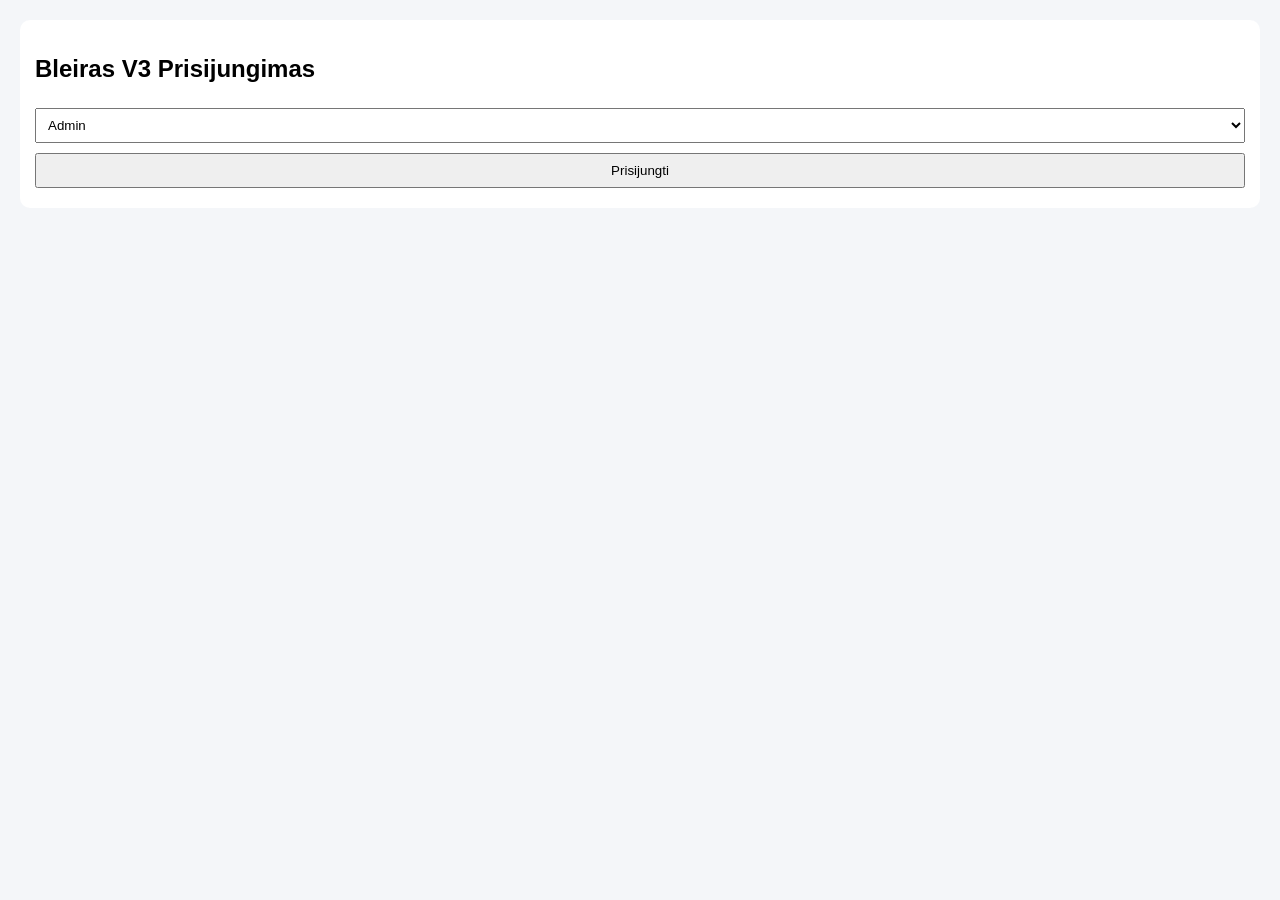
==== index.html @ ab9393e7 "Rename Bleiras_V3.html to index.html" ====
<!DOCTYPE html>
<html lang="lt">
<head>
<meta charset="UTF-8">
<meta name="viewport" content="width=device-width, initial-scale=1.0">
<title>Bleiras V3</title>
<style>
body{font-family:Arial;margin:20px;background:#f4f6f9}
.card{background:white;padding:15px;border-radius:10px;margin-bottom:15px}
input,select,textarea,button{width:100%;padding:8px;margin:5px 0}
table{width:100%;border-collapse:collapse}
th,td{border:1px solid #ddd;padding:8px}
th{background:#1976d2;color:white}
.stats{display:flex;gap:10px;flex-wrap:wrap}
.stat{background:#e3f2fd;padding:10px;border-radius:8px;min-width:120px}
</style>
</head>
<body>

<div class="card" id="loginBox">
<h2>Bleiras V3 Prisijungimas</h2>
<select id="role">
<option>Admin</option>
<option>Vadybininkas</option>
<option>Mechanikas</option>
</select>
<button onclick="login()">Prisijungti</button>
</div>

<div id="app" style="display:none">
<div class="card">
<h2>Bleiras Logistics V3</h2>
<div>Rolė: <span id="currentRole"></span></div>
</div>

<div class="card">
<h3>Naujas užsakymas</h3>
<input id="vardas" placeholder="Klientas">
<input id="auto" placeholder="Automobilis">
<textarea id="problema" placeholder="Problema"></textarea>
<button onclick="addOrder()">Sukurti</button>
</div>

<div class="card">
<input id="search" placeholder="Paieška..." oninput="render()">
<div class="stats">
<div class="stat">Viso: <span id="s1">0</span></div>
<div class="stat">Nauji: <span id="s2">0</span></div>
<div class="stat">Baigti: <span id="s3">0</span></div>
</div>
</div>

<div class="card">
<table>
<thead><tr><th>Nr</th><th>Klientas</th><th>Auto</th><th>Statusas</th><th>Mechanikas</th><th>Pastabos</th><th>AI</th></tr></thead>
<tbody id="tbl"></tbody>
</table>
</div>
</div>

<script>
let orders=JSON.parse(localStorage.getItem("bleiras_v3")||"[]");

function login(){
 document.getElementById('currentRole').innerText=document.getElementById('role').value;
 document.getElementById('loginBox').style.display='none';
 document.getElementById('app').style.display='block';
 render();
}

function save(){
 localStorage.setItem("bleiras_v3",JSON.stringify(orders));
}

function addOrder(){
 orders.push({
  id:"BL-"+Math.floor(Math.random()*99999),
  klientas:vardas.value,
  auto:auto.value,
  problema:problema.value,
  statusas:"Naujas",
  mechanikas:"Jonas",
  pastabos:""
 });
 save(); render();
}

function aiText(p){
 p=p.toLowerCase();
 if(p.includes("žib")) return "Patikrinti lemputę, saugiklį ir instaliaciją.";
 if(p.includes("stik")) return "Įvertinti stiklo keitimo poreikį.";
 return "Reikalinga diagnostika.";
}

function render(){
 let q=(document.getElementById('search')?.value||'').toLowerCase();
 let rows="";
 let filtered=orders.filter(o=>JSON.stringify(o).toLowerCase().includes(q));

 filtered.forEach((o,i)=>{
 rows+=`<tr>
 <td>${o.id}</td>
 <td>${o.klientas}</td>
 <td>${o.auto}</td>
 <td>
 <select onchange="orders[${i}].statusas=this.value;save();render();">
 <option ${o.statusas=='Naujas'?'selected':''}>Naujas</option>
 <option ${o.statusas=='Diagnostika'?'selected':''}>Diagnostika</option>
 <option ${o.statusas=='Remontuojama'?'selected':''}>Remontuojama</option>
 <option ${o.statusas=='Baigta'?'selected':''}>Baigta</option>
 </select>
 </td>
 <td>
 <select onchange="orders[${i}].mechanikas=this.value;save();">
 <option>Jonas</option><option>Petras</option><option>Marius</option>
 </select>
 </td>
 <td><input value="${o.pastabos}" onchange="orders[${i}].pastabos=this.value;save();"></td>
 <td><button onclick="alert('${aiText(o.problema)}')">🤖 AI</button></td>
 </tr>`;
 });
 document.getElementById('tbl').innerHTML=rows;
 document.getElementById('s1').innerText=orders.length;
 document.getElementById('s2').innerText=orders.filter(x=>x.statusas=='Naujas').length;
 document.getElementById('s3').innerText=orders.filter(x=>x.statusas=='Baigta').length;
}
</script>
</body>
</html>
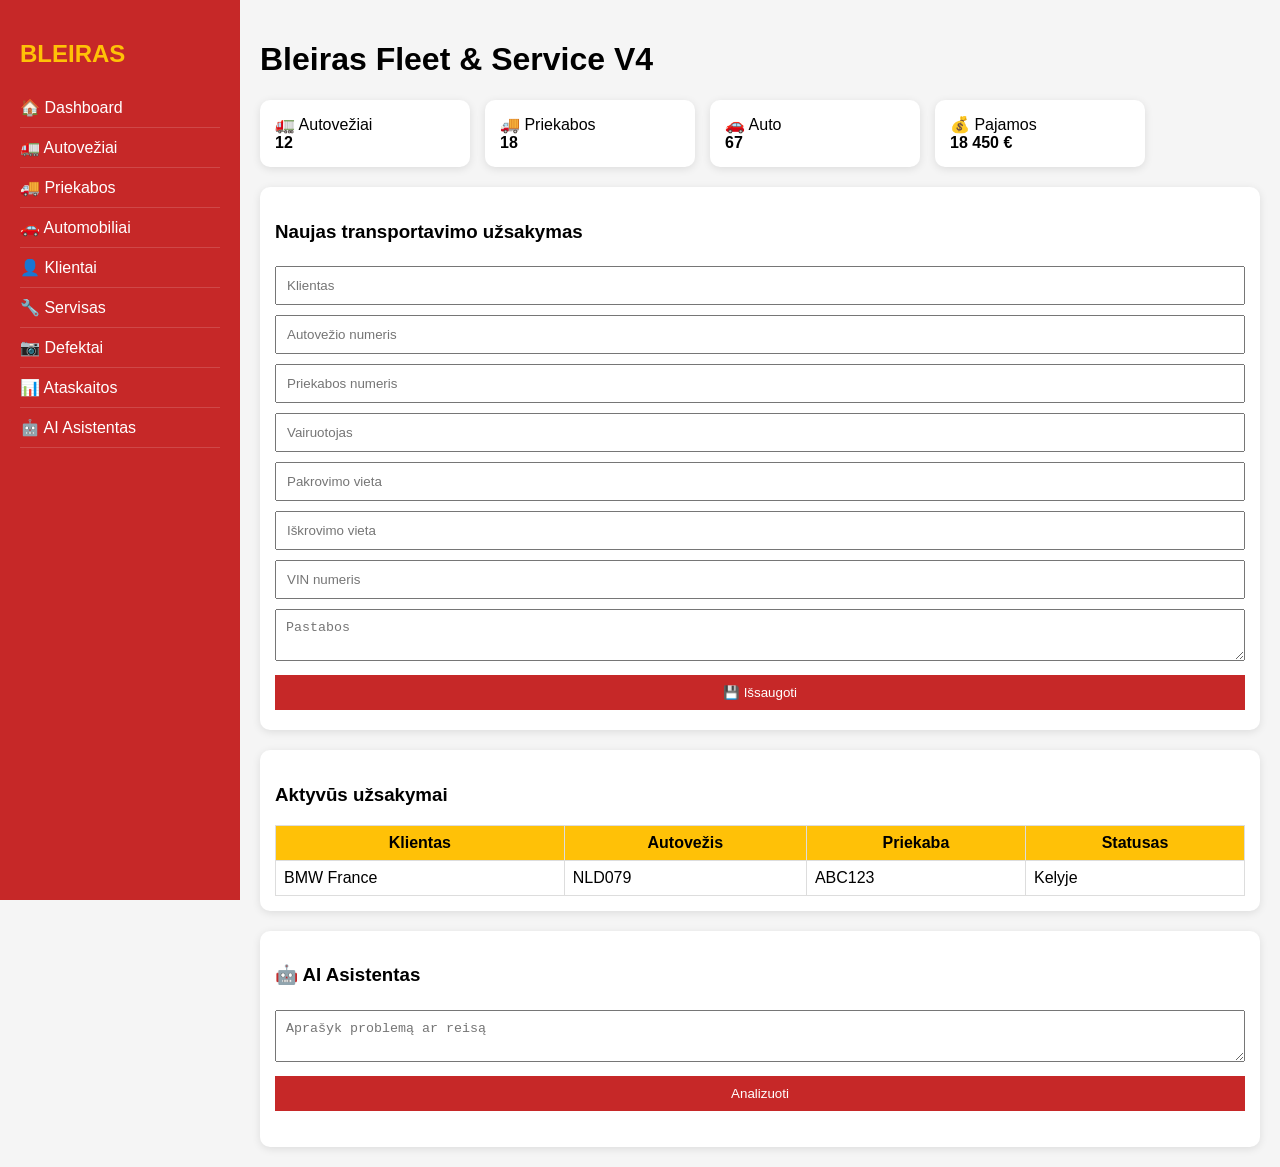
==== commit f3fdad54: "index.html" ====
--- a/index.html
+++ b/index.html
@@ -3,126 +3,94 @@
 <head>
 <meta charset="UTF-8">
 <meta name="viewport" content="width=device-width, initial-scale=1.0">
-<title>Bleiras V3</title>
+<title>Bleiras Fleet & Service V4</title>
 <style>
-body{font-family:Arial;margin:20px;background:#f4f6f9}
-.card{background:white;padding:15px;border-radius:10px;margin-bottom:15px}
-input,select,textarea,button{width:100%;padding:8px;margin:5px 0}
+body{margin:0;font-family:Arial,sans-serif;background:#f5f5f5}
+.sidebar{position:fixed;left:0;top:0;width:240px;height:100%;background:#c62828;color:#fff;padding:20px;box-sizing:border-box}
+.sidebar h2{color:#ffc107}
+.sidebar div{padding:10px 0;border-bottom:1px solid rgba(255,255,255,.15)}
+.main{margin-left:240px;padding:20px}
+.cards{display:flex;flex-wrap:wrap;gap:15px}
+.card{background:#fff;padding:15px;border-radius:10px;min-width:180px;box-shadow:0 2px 8px rgba(0,0,0,.1)}
+.section{background:#fff;padding:15px;border-radius:10px;margin-top:20px;box-shadow:0 2px 8px rgba(0,0,0,.1)}
+input,textarea,button{width:100%;padding:10px;margin:5px 0;box-sizing:border-box}
+button{background:#c62828;color:white;border:none}
 table{width:100%;border-collapse:collapse}
 th,td{border:1px solid #ddd;padding:8px}
-th{background:#1976d2;color:white}
-.stats{display:flex;gap:10px;flex-wrap:wrap}
-.stat{background:#e3f2fd;padding:10px;border-radius:8px;min-width:120px}
+th{background:#ffc107}
 </style>
 </head>
 <body>
-
-<div class="card" id="loginBox">
-<h2>Bleiras V3 Prisijungimas</h2>
-<select id="role">
-<option>Admin</option>
-<option>Vadybininkas</option>
-<option>Mechanikas</option>
-</select>
-<button onclick="login()">Prisijungti</button>
+<div class="sidebar">
+<h2>BLEIRAS</h2>
+<div>🏠 Dashboard</div>
+<div>🚛 Autovežiai</div>
+<div>🚚 Priekabos</div>
+<div>🚗 Automobiliai</div>
+<div>👤 Klientai</div>
+<div>🔧 Servisas</div>
+<div>📷 Defektai</div>
+<div>📊 Ataskaitos</div>
+<div>🤖 AI Asistentas</div>
 </div>
 
-<div id="app" style="display:none">
-<div class="card">
-<h2>Bleiras Logistics V3</h2>
-<div>Rolė: <span id="currentRole"></span></div>
+<div class="main">
+<h1>Bleiras Fleet & Service V4</h1>
+
+<div class="cards">
+<div class="card">🚛 Autovežiai<br><b>12</b></div>
+<div class="card">🚚 Priekabos<br><b>18</b></div>
+<div class="card">🚗 Auto<br><b>67</b></div>
+<div class="card">💰 Pajamos<br><b>18 450 €</b></div>
 </div>
 
-<div class="card">
-<h3>Naujas užsakymas</h3>
-<input id="vardas" placeholder="Klientas">
-<input id="auto" placeholder="Automobilis">
-<textarea id="problema" placeholder="Problema"></textarea>
-<button onclick="addOrder()">Sukurti</button>
+<div class="section">
+<h3>Naujas transportavimo užsakymas</h3>
+<input placeholder="Klientas">
+<input placeholder="Autovežio numeris">
+<input placeholder="Priekabos numeris">
+<input placeholder="Vairuotojas">
+<input placeholder="Pakrovimo vieta">
+<input placeholder="Iškrovimo vieta">
+<input placeholder="VIN numeris">
+<textarea placeholder="Pastabos"></textarea>
+<button>💾 Išsaugoti</button>
 </div>
 
-<div class="card">
-<input id="search" placeholder="Paieška..." oninput="render()">
-<div class="stats">
-<div class="stat">Viso: <span id="s1">0</span></div>
-<div class="stat">Nauji: <span id="s2">0</span></div>
-<div class="stat">Baigti: <span id="s3">0</span></div>
-</div>
+<div class="section">
+<h3>Aktyvūs užsakymai</h3>
+<table>
+<tr>
+<th>Klientas</th>
+<th>Autovežis</th>
+<th>Priekaba</th>
+<th>Statusas</th>
+</tr>
+<tr>
+<td>BMW France</td>
+<td>NLD079</td>
+<td>ABC123</td>
+<td>Kelyje</td>
+</tr>
+</table>
 </div>
 
-<div class="card">
-<table>
-<thead><tr><th>Nr</th><th>Klientas</th><th>Auto</th><th>Statusas</th><th>Mechanikas</th><th>Pastabos</th><th>AI</th></tr></thead>
-<tbody id="tbl"></tbody>
-</table>
+<div class="section">
+<h3>🤖 AI Asistentas</h3>
+<textarea id="q" placeholder="Aprašyk problemą ar reisą"></textarea>
+<button onclick="ai()">Analizuoti</button>
+<p id="a"></p>
 </div>
 </div>
 
 <script>
-let orders=JSON.parse(localStorage.getItem("bleiras_v3")||"[]");
-
-function login(){
- document.getElementById('currentRole').innerText=document.getElementById('role').value;
- document.getElementById('loginBox').style.display='none';
- document.getElementById('app').style.display='block';
- render();
-}
-
-function save(){
- localStorage.setItem("bleiras_v3",JSON.stringify(orders));
-}
-
-function addOrder(){
- orders.push({
-  id:"BL-"+Math.floor(Math.random()*99999),
-  klientas:vardas.value,
-  auto:auto.value,
-  problema:problema.value,
-  statusas:"Naujas",
-  mechanikas:"Jonas",
-  pastabos:""
- });
- save(); render();
-}
-
-function aiText(p){
- p=p.toLowerCase();
- if(p.includes("žib")) return "Patikrinti lemputę, saugiklį ir instaliaciją.";
- if(p.includes("stik")) return "Įvertinti stiklo keitimo poreikį.";
- return "Reikalinga diagnostika.";
-}
-
-function render(){
- let q=(document.getElementById('search')?.value||'').toLowerCase();
- let rows="";
- let filtered=orders.filter(o=>JSON.stringify(o).toLowerCase().includes(q));
-
- filtered.forEach((o,i)=>{
- rows+=`<tr>
- <td>${o.id}</td>
- <td>${o.klientas}</td>
- <td>${o.auto}</td>
- <td>
- <select onchange="orders[${i}].statusas=this.value;save();render();">
- <option ${o.statusas=='Naujas'?'selected':''}>Naujas</option>
- <option ${o.statusas=='Diagnostika'?'selected':''}>Diagnostika</option>
- <option ${o.statusas=='Remontuojama'?'selected':''}>Remontuojama</option>
- <option ${o.statusas=='Baigta'?'selected':''}>Baigta</option>
- </select>
- </td>
- <td>
- <select onchange="orders[${i}].mechanikas=this.value;save();">
- <option>Jonas</option><option>Petras</option><option>Marius</option>
- </select>
- </td>
- <td><input value="${o.pastabos}" onchange="orders[${i}].pastabos=this.value;save();"></td>
- <td><button onclick="alert('${aiText(o.problema)}')">🤖 AI</button></td>
- </tr>`;
- });
- document.getElementById('tbl').innerHTML=rows;
- document.getElementById('s1').innerText=orders.length;
- document.getElementById('s2').innerText=orders.filter(x=>x.statusas=='Naujas').length;
- document.getElementById('s3').innerText=orders.filter(x=>x.statusas=='Baigta').length;
+function ai(){
+let q=document.getElementById('q').value.toLowerCase();
+let r="Reikalinga papildoma analizė.";
+if(q.includes('adblue')) r="Patikrinti NOx sensorių, AdBlue siurblį ir laidyną.";
+if(q.includes('žib')) r="Patikrinti lemputę, saugiklį ir instaliaciją.";
+if(q.includes('reisas')) r="Įvertinti maršrutą, kuro sąnaudas ir vairavimo laiką.";
+document.getElementById('a').innerText=r;
 }
 </script>
 </body>
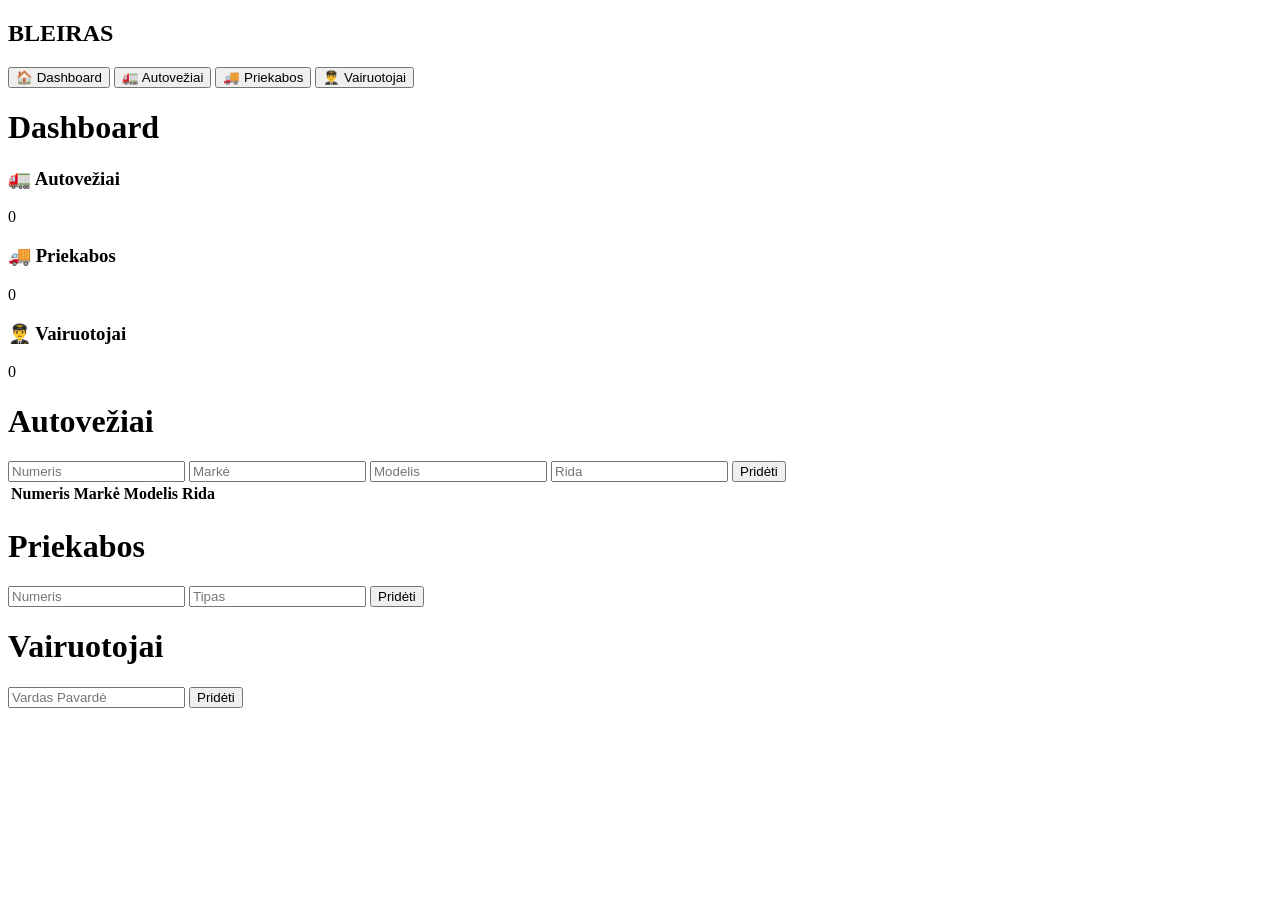
==== commit 9a52c4c2: "index.html" ====
--- a/index.html
+++ b/index.html
@@ -3,95 +3,101 @@
 <head>
 <meta charset="UTF-8">
 <meta name="viewport" content="width=device-width, initial-scale=1.0">
-<title>Bleiras Fleet & Service V4</title>
-<style>
-body{margin:0;font-family:Arial,sans-serif;background:#f5f5f5}
-.sidebar{position:fixed;left:0;top:0;width:240px;height:100%;background:#c62828;color:#fff;padding:20px;box-sizing:border-box}
-.sidebar h2{color:#ffc107}
-.sidebar div{padding:10px 0;border-bottom:1px solid rgba(255,255,255,.15)}
-.main{margin-left:240px;padding:20px}
-.cards{display:flex;flex-wrap:wrap;gap:15px}
-.card{background:#fff;padding:15px;border-radius:10px;min-width:180px;box-shadow:0 2px 8px rgba(0,0,0,.1)}
-.section{background:#fff;padding:15px;border-radius:10px;margin-top:20px;box-shadow:0 2px 8px rgba(0,0,0,.1)}
-input,textarea,button{width:100%;padding:10px;margin:5px 0;box-sizing:border-box}
-button{background:#c62828;color:white;border:none}
-table{width:100%;border-collapse:collapse}
-th,td{border:1px solid #ddd;padding:8px}
-th{background:#ffc107}
-</style>
+<title>Bleiras Logistics System</title>
+<link rel="stylesheet" href="style.css">
 </head>
 <body>
+
 <div class="sidebar">
-<h2>BLEIRAS</h2>
-<div>🏠 Dashboard</div>
-<div>🚛 Autovežiai</div>
-<div>🚚 Priekabos</div>
-<div>🚗 Automobiliai</div>
-<div>👤 Klientai</div>
-<div>🔧 Servisas</div>
-<div>📷 Defektai</div>
-<div>📊 Ataskaitos</div>
-<div>🤖 AI Asistentas</div>
+    <h2>BLEIRAS</h2>
+
+    <button onclick="showSection('dashboard')">🏠 Dashboard</button>
+    <button onclick="showSection('trucks')">🚛 Autovežiai</button>
+    <button onclick="showSection('trailers')">🚚 Priekabos</button>
+    <button onclick="showSection('drivers')">👨‍✈️ Vairuotojai</button>
 </div>
 
 <div class="main">
-<h1>Bleiras Fleet & Service V4</h1>
 
-<div class="cards">
-<div class="card">🚛 Autovežiai<br><b>12</b></div>
-<div class="card">🚚 Priekabos<br><b>18</b></div>
-<div class="card">🚗 Auto<br><b>67</b></div>
-<div class="card">💰 Pajamos<br><b>18 450 €</b></div>
+    <div id="dashboard" class="section">
+        <h1>Dashboard</h1>
+
+        <div class="cards">
+            <div class="card">
+                <h3>🚛 Autovežiai</h3>
+                <span id="truckCount">0</span>
+            </div>
+
+            <div class="card">
+                <h3>🚚 Priekabos</h3>
+                <span id="trailerCount">0</span>
+            </div>
+
+            <div class="card">
+                <h3>👨‍✈️ Vairuotojai</h3>
+                <span id="driverCount">0</span>
+            </div>
+        </div>
+    </div>
+
+    <div id="trucks" class="section hidden">
+
+        <h1>Autovežiai</h1>
+
+        <input id="truckNumber" placeholder="Numeris">
+        <input id="truckBrand" placeholder="Markė">
+        <input id="truckModel" placeholder="Modelis">
+        <input id="truckMileage" placeholder="Rida">
+
+        <button onclick="addTruck()">Pridėti</button>
+
+        <table>
+            <thead>
+                <tr>
+                    <th>Numeris</th>
+                    <th>Markė</th>
+                    <th>Modelis</th>
+                    <th>Rida</th>
+                </tr>
+            </thead>
+
+            <tbody id="truckTable"></tbody>
+        </table>
+
+    </div>
+
+    <div id="trailers" class="section hidden">
+
+        <h1>Priekabos</h1>
+
+        <input id="trailerNumber" placeholder="Numeris">
+        <input id="trailerType" placeholder="Tipas">
+
+        <button onclick="addTrailer()">Pridėti</button>
+
+        <table>
+            <tbody id="trailerTable"></tbody>
+        </table>
+
+    </div>
+
+    <div id="drivers" class="section hidden">
+
+        <h1>Vairuotojai</h1>
+
+        <input id="driverName" placeholder="Vardas Pavardė">
+
+        <button onclick="addDriver()">Pridėti</button>
+
+        <table>
+            <tbody id="driverTable"></tbody>
+        </table>
+
+    </div>
+
 </div>
 
-<div class="section">
-<h3>Naujas transportavimo užsakymas</h3>
-<input placeholder="Klientas">
-<input placeholder="Autovežio numeris">
-<input placeholder="Priekabos numeris">
-<input placeholder="Vairuotojas">
-<input placeholder="Pakrovimo vieta">
-<input placeholder="Iškrovimo vieta">
-<input placeholder="VIN numeris">
-<textarea placeholder="Pastabos"></textarea>
-<button>💾 Išsaugoti</button>
-</div>
+<script src="app.js"></script>
 
-<div class="section">
-<h3>Aktyvūs užsakymai</h3>
-<table>
-<tr>
-<th>Klientas</th>
-<th>Autovežis</th>
-<th>Priekaba</th>
-<th>Statusas</th>
-</tr>
-<tr>
-<td>BMW France</td>
-<td>NLD079</td>
-<td>ABC123</td>
-<td>Kelyje</td>
-</tr>
-</table>
-</div>
-
-<div class="section">
-<h3>🤖 AI Asistentas</h3>
-<textarea id="q" placeholder="Aprašyk problemą ar reisą"></textarea>
-<button onclick="ai()">Analizuoti</button>
-<p id="a"></p>
-</div>
-</div>
-
-<script>
-function ai(){
-let q=document.getElementById('q').value.toLowerCase();
-let r="Reikalinga papildoma analizė.";
-if(q.includes('adblue')) r="Patikrinti NOx sensorių, AdBlue siurblį ir laidyną.";
-if(q.includes('žib')) r="Patikrinti lemputę, saugiklį ir instaliaciją.";
-if(q.includes('reisas')) r="Įvertinti maršrutą, kuro sąnaudas ir vairavimo laiką.";
-document.getElementById('a').innerText=r;
-}
-</script>
 </body>
 </html>
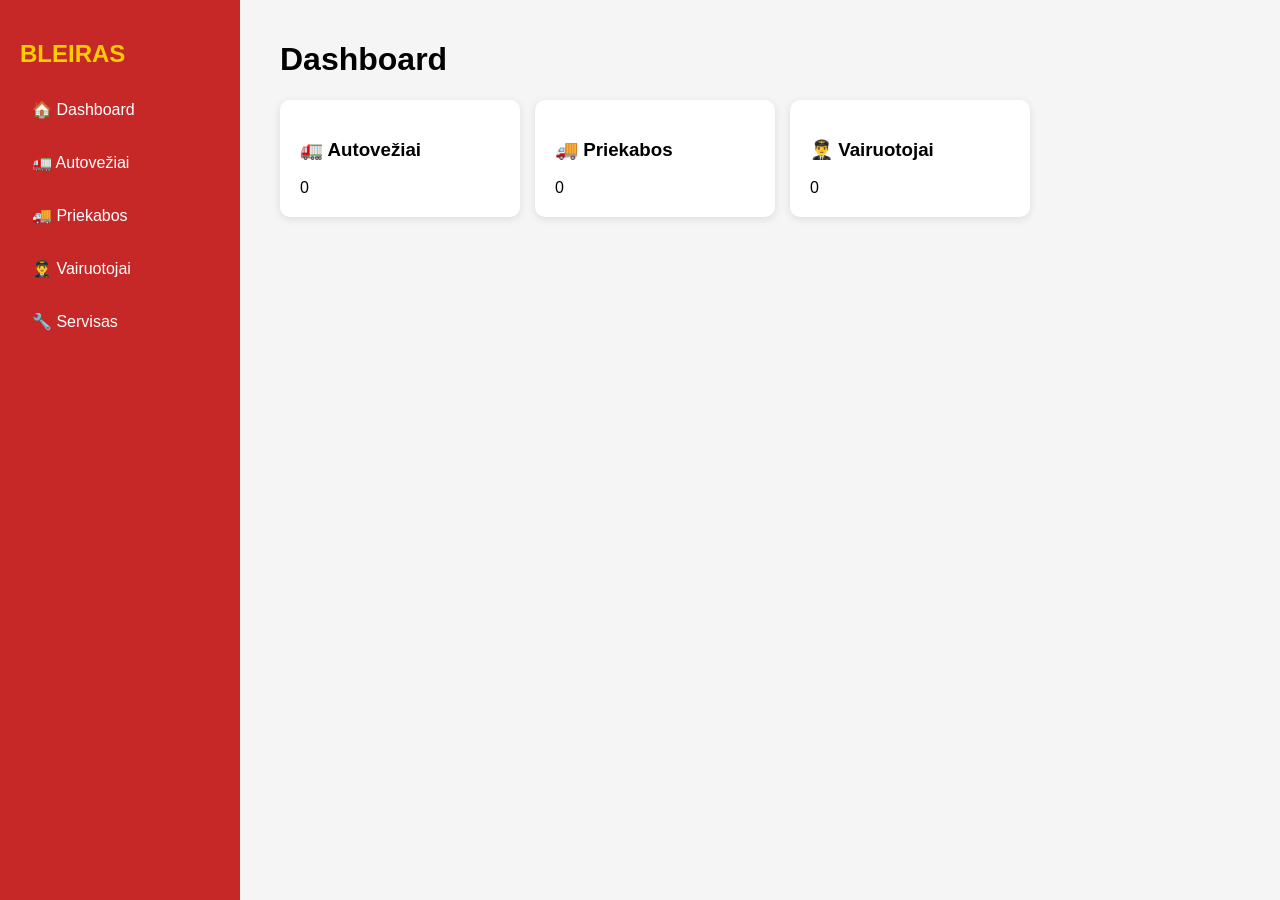
==== commit ab8d2173: "index.html" ====
--- a/index.html
+++ b/index.html
@@ -15,6 +15,7 @@
     <button onclick="showSection('trucks')">🚛 Autovežiai</button>
     <button onclick="showSection('trailers')">🚚 Priekabos</button>
     <button onclick="showSection('drivers')">👨‍✈️ Vairuotojai</button>
+   <button onclick="showSection('service')">🔧 Servisas</button> 
 </div>
 
 <div class="main">
@@ -98,6 +99,42 @@
 </div>
 
 <script src="app.js"></script>
+<div id="service" class="section hidden">
 
+<h1>Serviso užsakymai</h1>
+
+<input id="serviceTruck" placeholder="Autovežio numeris">
+
+<input id="serviceIssue" placeholder="Gedimas">
+
+<select id="servicePriority">
+<option>Žemas</option>
+<option>Vidutinis</option>
+<option>Aukštas</option>
+<option>Kritinis</option>
+</select>
+
+<input id="serviceMechanic" placeholder="Mechanikas">
+
+<button onclick="addService()">
+Registruoti gedimą
+</button>
+
+<table>
+<thead>
+<tr>
+<th>Autovežis</th>
+<th>Gedimas</th>
+<th>Prioritetas</th>
+<th>Mechanikas</th>
+</tr>
+</thead>
+
+<tbody id="serviceTable">
+</tbody>
+
+</table>
+
+</div>
 </body>
 </html>
--- a/style.css
+++ b/style.css
@@ -0,0 +1,81 @@
+body{
+margin:0;
+font-family:Arial;
+background:#f5f5f5;
+}
+
+.sidebar{
+position:fixed;
+left:0;
+top:0;
+width:240px;
+height:100%;
+background:#c62828;
+padding:20px;
+box-sizing:border-box;
+}
+
+.sidebar h2{
+color:#ffcc00;
+}
+
+.sidebar button{
+width:100%;
+padding:12px;
+margin-bottom:10px;
+border:none;
+background:none;
+color:white;
+text-align:left;
+cursor:pointer;
+font-size:16px;
+}
+
+.main{
+margin-left:260px;
+padding:20px;
+}
+
+.cards{
+display:flex;
+gap:15px;
+flex-wrap:wrap;
+}
+
+.card{
+background:white;
+padding:20px;
+border-radius:10px;
+min-width:200px;
+box-shadow:0 2px 8px rgba(0,0,0,0.1);
+}
+
+.section{
+display:block;
+}
+
+.hidden{
+display:none;
+}
+
+input{
+width:100%;
+padding:10px;
+margin-bottom:10px;
+}
+
+button{
+padding:10px;
+}
+
+table{
+width:100%;
+background:white;
+margin-top:20px;
+border-collapse:collapse;
+}
+
+th,td{
+border:1px solid #ddd;
+padding:10px;
+}
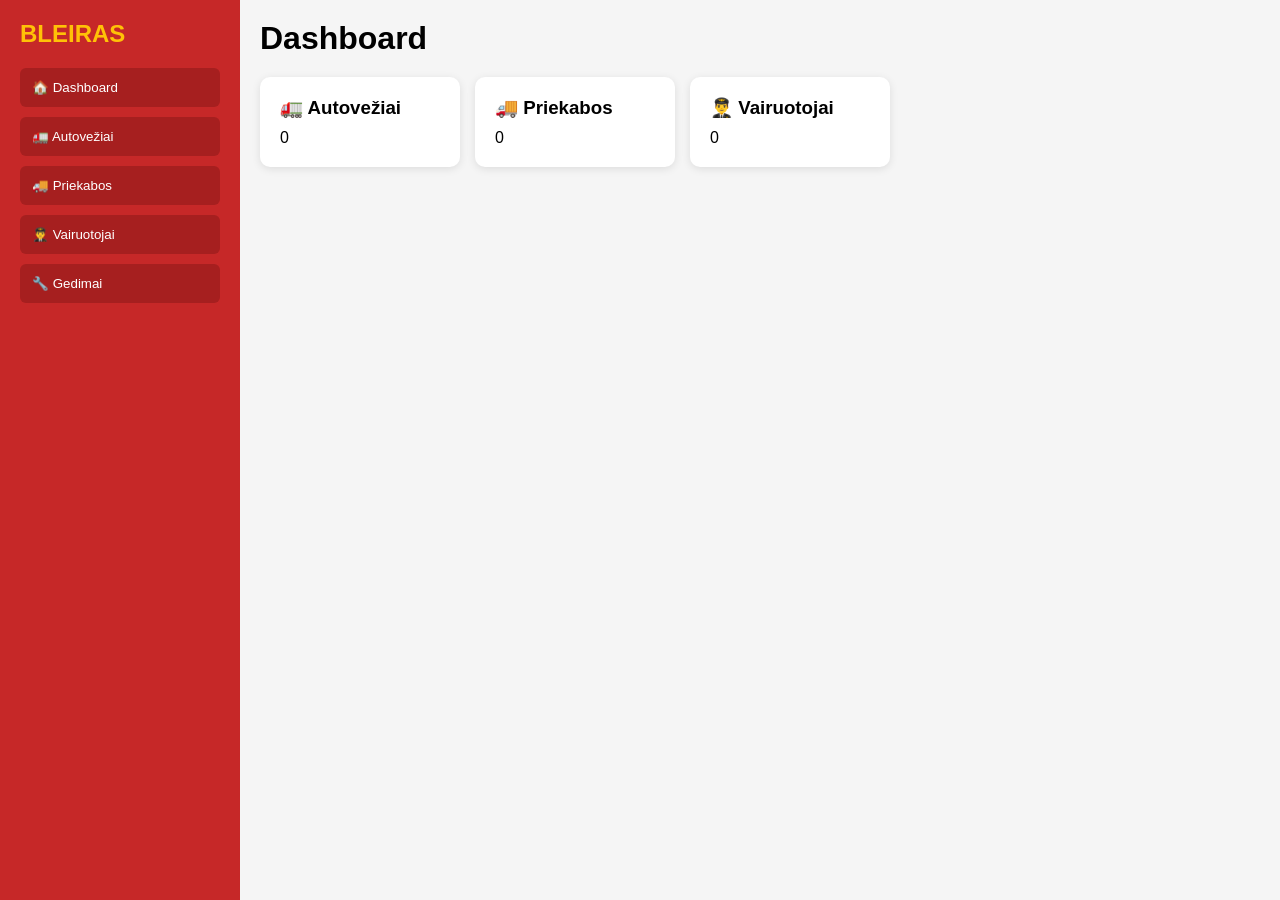
==== commit 218670ac: "index.html" ====
--- a/index.html
+++ b/index.html
@@ -1,140 +1,209 @@
 <!DOCTYPE html>
 <html lang="lt">
+
 <head>
 <meta charset="UTF-8">
 <meta name="viewport" content="width=device-width, initial-scale=1.0">
-<title>Bleiras Logistics System</title>
+<title>Bleiras Fleet Management V6</title>
+
 <link rel="stylesheet" href="style.css">
 </head>
+
 <body>
 
 <div class="sidebar">
-    <h2>BLEIRAS</h2>
-
-    <button onclick="showSection('dashboard')">🏠 Dashboard</button>
-    <button onclick="showSection('trucks')">🚛 Autovežiai</button>
-    <button onclick="showSection('trailers')">🚚 Priekabos</button>
-    <button onclick="showSection('drivers')">👨‍✈️ Vairuotojai</button>
-   <button onclick="showSection('service')">🔧 Servisas</button> 
+
+<h2>BLEIRAS</h2>
+
+<button onclick="showSection('dashboard')">
+🏠 Dashboard
+</button>
+
+<button onclick="showSection('trucks')">
+🚛 Autovežiai
+</button>
+
+<button onclick="showSection('trailers')">
+🚚 Priekabos
+</button>
+
+<button onclick="showSection('drivers')">
+👨‍✈️ Vairuotojai
+</button>
+
+<button onclick="showSection('defects')">
+🔧 Gedimai
+</button>
+
 </div>
 
 <div class="main">
 
-    <div id="dashboard" class="section">
-        <h1>Dashboard</h1>
-
-        <div class="cards">
-            <div class="card">
-                <h3>🚛 Autovežiai</h3>
-                <span id="truckCount">0</span>
-            </div>
-
-            <div class="card">
-                <h3>🚚 Priekabos</h3>
-                <span id="trailerCount">0</span>
-            </div>
-
-            <div class="card">
-                <h3>👨‍✈️ Vairuotojai</h3>
-                <span id="driverCount">0</span>
-            </div>
-        </div>
-    </div>
-
-    <div id="trucks" class="section hidden">
-
-        <h1>Autovežiai</h1>
-
-        <input id="truckNumber" placeholder="Numeris">
-        <input id="truckBrand" placeholder="Markė">
-        <input id="truckModel" placeholder="Modelis">
-        <input id="truckMileage" placeholder="Rida">
-
-        <button onclick="addTruck()">Pridėti</button>
-
-        <table>
-            <thead>
-                <tr>
-                    <th>Numeris</th>
-                    <th>Markė</th>
-                    <th>Modelis</th>
-                    <th>Rida</th>
-                </tr>
-            </thead>
-
-            <tbody id="truckTable"></tbody>
-        </table>
-
-    </div>
-
-    <div id="trailers" class="section hidden">
-
-        <h1>Priekabos</h1>
-
-        <input id="trailerNumber" placeholder="Numeris">
-        <input id="trailerType" placeholder="Tipas">
-
-        <button onclick="addTrailer()">Pridėti</button>
-
-        <table>
-            <tbody id="trailerTable"></tbody>
-        </table>
-
-    </div>
-
-    <div id="drivers" class="section hidden">
-
-        <h1>Vairuotojai</h1>
-
-        <input id="driverName" placeholder="Vardas Pavardė">
-
-        <button onclick="addDriver()">Pridėti</button>
-
-        <table>
-            <tbody id="driverTable"></tbody>
-        </table>
-
-    </div>
-
-</div>
-
-<script src="app.js"></script>
-<div id="service" class="section hidden">
-
-<h1>Serviso užsakymai</h1>
-
-<input id="serviceTruck" placeholder="Autovežio numeris">
-
-<input id="serviceIssue" placeholder="Gedimas">
-
-<select id="servicePriority">
-<option>Žemas</option>
-<option>Vidutinis</option>
-<option>Aukštas</option>
-<option>Kritinis</option>
-</select>
-
-<input id="serviceMechanic" placeholder="Mechanikas">
-
-<button onclick="addService()">
+<!-- Dashboard -->
+
+<div id="dashboard" class="section">
+
+<h1>Dashboard</h1>
+
+<div class="cards">
+
+<div class="card">
+<h3>🚛 Autovežiai</h3>
+<span id="truckCount">0</span>
+</div>
+
+<div class="card">
+<h3>🚚 Priekabos</h3>
+<span id="trailerCount">0</span>
+</div>
+
+<div class="card">
+<h3>👨‍✈️ Vairuotojai</h3>
+<span id="driverCount">0</span>
+</div>
+
+</div>
+
+</div>
+
+<!-- AUTOVEŽIAI -->
+
+<div id="trucks" class="section hidden">
+
+<h1>Autovežiai</h1>
+
+<input id="truckNumber" placeholder="Numeris">
+
+<input id="truckBrand" placeholder="Markė">
+
+<input id="truckModel" placeholder="Modelis">
+
+<input id="truckMileage" placeholder="Rida">
+
+<button class="action"
+onclick="addTruck()">
+Pridėti autovežį
+</button>
+
+<table>
+
+<thead>
+<tr>
+<th>Numeris</th>
+<th>Markė</th>
+<th>Modelis</th>
+<th>Rida</th>
+</tr>
+</thead>
+
+<tbody id="truckTable">
+</tbody>
+
+</table>
+
+</div>
+
+<!-- PRIEKABOS -->
+
+<div id="trailers" class="section hidden">
+
+<h1>Priekabos</h1>
+
+<input id="trailerNumber"
+placeholder="Numeris">
+
+<input id="trailerType"
+placeholder="Tipas">
+
+<button class="action"
+onclick="addTrailer()">
+Pridėti priekabą
+</button>
+
+<table>
+
+<thead>
+<tr>
+<th>Numeris</th>
+<th>Tipas</th>
+</tr>
+</thead>
+
+<tbody id="trailerTable">
+</tbody>
+
+</table>
+
+</div>
+
+<!-- VAIRUOTOJAI -->
+
+<div id="drivers" class="section hidden">
+
+<h1>Vairuotojai</h1>
+
+<input id="driverName"
+placeholder="Vardas Pavardė">
+
+<button class="action"
+onclick="addDriver()">
+Pridėti vairuotoją
+</button>
+
+<table>
+
+<thead>
+<tr>
+<th>Vairuotojas</th>
+</tr>
+</thead>
+
+<tbody id="driverTable">
+</tbody>
+
+</table>
+
+</div>
+
+<!-- GEDIMAI -->
+
+<div id="defects" class="section hidden">
+
+<h1>Gedimų registras</h1>
+
+<input id="defectTruck"
+placeholder="Autovežio numeris">
+
+<textarea
+id="defectText"
+placeholder="Gedimo aprašymas">
+</textarea>
+
+<button class="action"
+onclick="addDefect()">
 Registruoti gedimą
 </button>
 
 <table>
-<thead>
-<tr>
+
+<thead>
+<tr>
+<th>Data</th>
 <th>Autovežis</th>
 <th>Gedimas</th>
-<th>Prioritetas</th>
-<th>Mechanikas</th>
-</tr>
-</thead>
-
-<tbody id="serviceTable">
-</tbody>
-
-</table>
-
-</div>
+</tr>
+</thead>
+
+<tbody id="defectTable">
+</tbody>
+
+</table>
+
+</div>
+
+</div>
+
+<script src="app.js"></script>
+
 </body>
 </html>
--- a/style.css
+++ b/style.css
@@ -1,6 +1,11 @@
+*{
+margin:0;
+padding:0;
+box-sizing:border-box;
+}
+
 body{
-margin:0;
-font-family:Arial;
+font-family:Arial,sans-serif;
 background:#f5f5f5;
 }
 
@@ -9,14 +14,15 @@
 left:0;
 top:0;
 width:240px;
-height:100%;
+height:100vh;
 background:#c62828;
 padding:20px;
-box-sizing:border-box;
+overflow-y:auto;
 }
 
 .sidebar h2{
-color:#ffcc00;
+color:#ffc107;
+margin-bottom:20px;
 }
 
 .sidebar button{
@@ -24,22 +30,36 @@
 padding:12px;
 margin-bottom:10px;
 border:none;
-background:none;
+border-radius:6px;
+background:#a61f1f;
 color:white;
+cursor:pointer;
 text-align:left;
-cursor:pointer;
-font-size:16px;
+}
+
+.sidebar button:hover{
+background:#8f1a1a;
 }
 
 .main{
-margin-left:260px;
+margin-left:240px;
 padding:20px;
+min-height:100vh;
+}
+
+.section{
+display:block;
+}
+
+.hidden{
+display:none;
 }
 
 .cards{
 display:flex;
 gap:15px;
 flex-wrap:wrap;
+margin-bottom:20px;
 }
 
 .card{
@@ -50,32 +70,65 @@
 box-shadow:0 2px 8px rgba(0,0,0,0.1);
 }
 
-.section{
-display:block;
+.card h3{
+margin-bottom:10px;
 }
 
-.hidden{
-display:none;
-}
-
-input{
+input,
+textarea,
+select{
 width:100%;
 padding:10px;
 margin-bottom:10px;
+border:1px solid #ccc;
+border-radius:5px;
 }
 
-button{
+button.action{
+background:#c62828;
+color:white;
 padding:10px;
+border:none;
+border-radius:5px;
+cursor:pointer;
 }
 
 table{
 width:100%;
+border-collapse:collapse;
 background:white;
-margin-top:20px;
-border-collapse:collapse;
+margin-top:15px;
 }
 
-th,td{
-border:1px solid #ddd;
+th{
+background:#ffc107;
 padding:10px;
+text-align:left;
 }
+
+td{
+padding:10px;
+border-bottom:1px solid #ddd;
+}
+
+h1{
+margin-bottom:20px;
+}
+
+@media(max-width:768px){
+
+.sidebar{
+position:relative;
+width:100%;
+height:auto;
+}
+
+.main{
+margin-left:0;
+}
+
+.cards{
+flex-direction:column;
+}
+
+}
